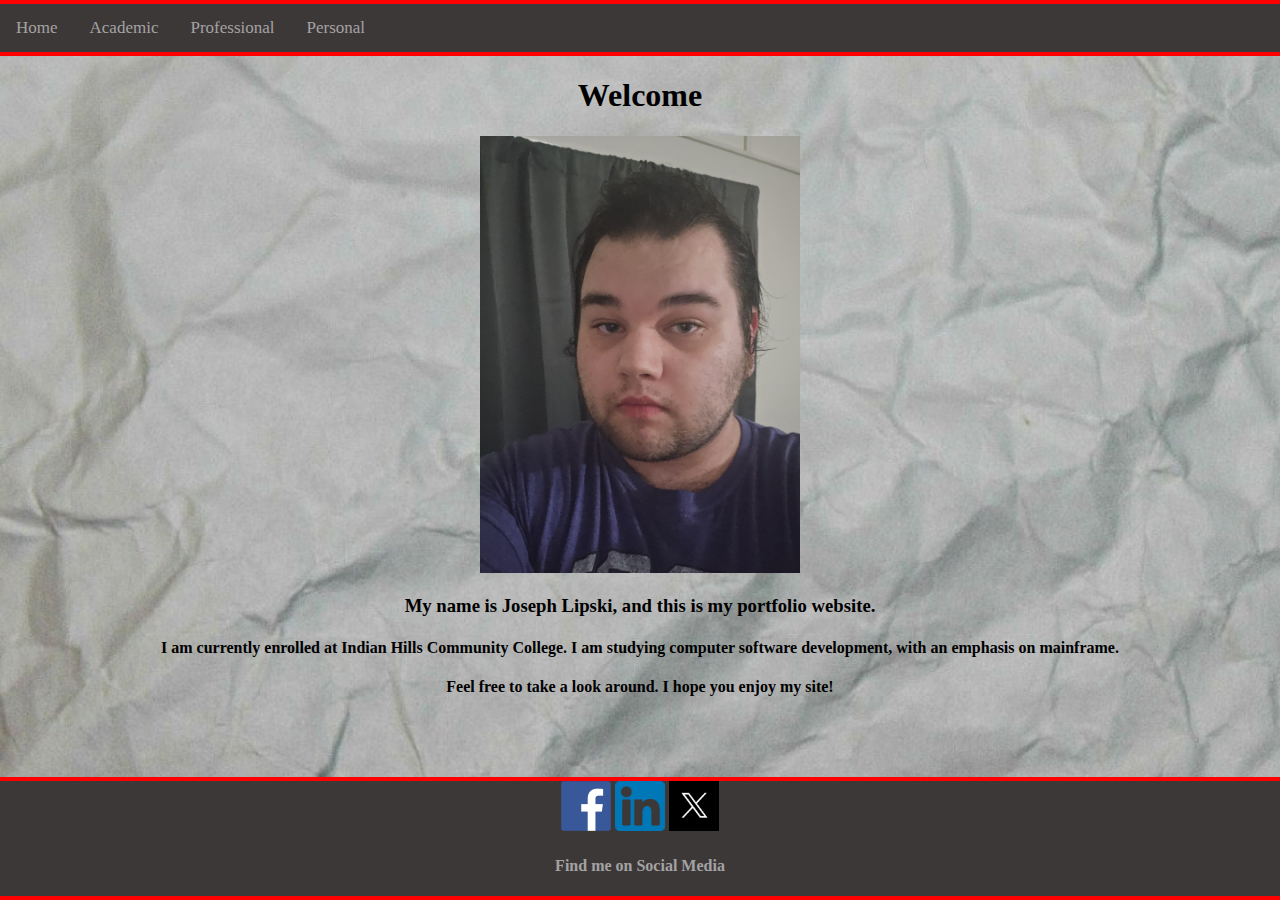
==== index.html @ f27efa75 "Initial Upload" ====
<!DOCTYPE html>
<html lang="en">
<head>
    <meta charset="UTF-8">
    <meta name="viewport" content="width=device-width, initial-scale=1">
    <title>Home</title>
    <link rel="stylesheet" href="./css/style.css">
    <script src="./JS/code.js"></script>
    <link rel="icon" type="image/x-icon" href="./images/favicon.png">
</head>
<body>
    <div class="topnav" id="myTopnav">
        <a href="./index.html" class="active">Home</a>
        <div class="dropdown">
            <button class="dropbtn">Academic
                <i class="f fa-caret-down"></i>
            </button>
            <div class="dropdown-content">
                <a href="./html/transcripts.html">Transcripts</a>
                <a href="./html/awards.html">Awards</a>
                <a href="./html/classprojects.html">Class Projects</a>
            </div>
        </div>
        <div class="dropdown">
            <button class="dropbtn">Professional
                <i class="f fa-caret-down"></i>
            </button>
            <div class="dropdown-content">
                <a href="./html/resume.html">Resumé</a>
                <a href="./html/lor.html">Letters of Recommendation</a>
            </div>
        </div>
        <div class="dropdown">
            <button class="dropbtn">Personal
                <i class="f fa-caret-down"></i>
            </button>
            <div class="dropdown-content">
                <a href="./html/about.html">About Me</a>
                <a href="./html/projects.html">Personal Projects</a>
            </div>
        </div>
        <a href="javascript:void(0);" class="icon" onclick="myFunction()">&#9776;</a>
    </div>
    <div class="content">
        <header>
            <h1>Welcome</h1>
        </header>
        <article class="welcome-note">
            <img class="headshot" src="./images/headshot.png">
            <h3>My name is Joseph Lipski, and this is my portfolio website.</h3>
            <h4>I am currently enrolled at Indian Hills Community College. I am studying computer software development, with an emphasis on mainframe.</h4>
            <h4>Feel free to take a look around. I hope you enjoy my site!</h4>
        </article>
    </div>
    <footer id="social-links">
        <a href="https://www.facebook.com/ChadChaddington249"><img src="./images/Facebook.png" alt="Facebook" height="50px"></a>
        <a href="www.linkedin.com/in/joseph-lipski249"><img src="./images/LinkedIn.png" alt="LinkedIn" height="50px"></a>
        <a href="https://twitter.com/LipskiJoseph"><img src="./images/x.png" alt="Twitter" height="50px"></a>
        <h4>Find me on Social Media</h4>
    </footer>
</body>
</html>
---- css/style.css ----
html, body{
    height: 100%;
}

body{
    display: flex;
    flex-direction: column;
    background-color: #E8E8E8;
    background-image: url("../images/paper.jpg");
    background-size: cover;
    font-family: 'Times New Roman', Times, serif;
    margin: 0;
}

.topnav{
    background-color: #3d3838;
    border-bottom: red 4px solid;
    border-top: red 4px solid;
}


.topnav a{
    float: left;
    display: block;
    color: #A3A3A3;
    text-align: center;
    padding: 14px 16px;
    text-decoration: none;
    font-size: 17px;
}

.topnav .icon{
    display: none;
}

.dropdown{
    float: left;
    overflow: hidden;
}

.dropdown .dropbtn{
    font-size: 17px;
    border: none;
    outline: none;
    color: #A3A3A3;
    padding: 14px 16px;
    background-color: inherit;
    font-family: inherit;
    margin: 0;
}

.dropdown-content{
    display: none;
    position: absolute;
    background-color: #3d3838;
    box-shadow: 0px 8px 16px 0px rgba(0,0,0,0.2);
    z-index: 1;
}

.dropdown-content a{
    float: none;
    color: #686868;
    padding: 12px 16px;
    text-decoration: none;
    display: block;
    text-align: left;
}

.dropdown-content a:hover{
    background-color: #A3A3A3;
    color: #3d3838;
}

.dropdown:hover .dropdown-content{
    display: block;
}

@media screen and (max-width: 600px){
    .topnav a:not(:first-child), .dropdown
    .dropbtn{
        display: none;
    }
    .topnav a.icon{
        float: right;
        display: block;
    }
}

@media screen and (max-width: 600px){
    .topnav.responsive {position: relative;}
    .topnav.responsive a.icon{
        position: absolute;
        right: 0;
        top: 0;
    }
    .topnav.responsive a{
        float: none;
        display: block;
        text-align: left;
    }
    .topnav.responsive .dropdown {float: 
        none;}
    .topnav.responsive .dropdown-content
    {position: relative;}
    .topnav.responsive .dropdown .dropbtn{
        display: block;
        width: 100%;
        text-align: left;
    }
}

.content{
    flex: 1 0 auto;
}

header{
    text-align: center;
}

.headshot{
    max-width: 25%;
}

.welcome-note{
    text-align: center;
}

#social-links{
    display: flexbox;
    align-content: center;
    align-items: center;
    justify-content: center;
    text-align: center;
    width: 100%;
    background-color: #3d3838;
    margin: 0;
    border-bottom: red 4px solid;
    border-top: red 4px solid;
    color:#A3A3A3;
    flex-shrink: 0;
}

div.gallery{
    border: 1px solid black;
}

div.gallery:hover{
    border: 1px solid red;
}

div.gallery img{
    width: 100%;

}

div.desc{
    padding: 15px;
    text-align: center;
}

*{
    box-sizing: border-box;
}

.responsive2{
    padding: 0 6px;
    float: left;
    width: 25%;
}

.clearfix:after{
    content: "";
    display: table;
    clear: both;
}

.resume-field{
    display: flex;
    align-self:center;
    border: 3px solid #3d3838;
    background-color: #A3A3A3;
    border-radius: 25px;
    max-width: fit-content;
}

.resume-text{
    text-decoration: none;
}

.responsive3{
    width: 25%;
    padding: 10px;
    display: inline-block;
}

.title-projects{
    text-align: center;
}

.Spotify-text{
    text-align: center;
}

.Spotify{
    text-align: center;
}

.responsive4{
    text-align: center;
}

div.gallery2 img{
    width: 30%;

}

div.desc2{
    padding: 15px;
    text-align: center;
}

.python-projects{
    text-align: center;
    font-size: 25px;
}
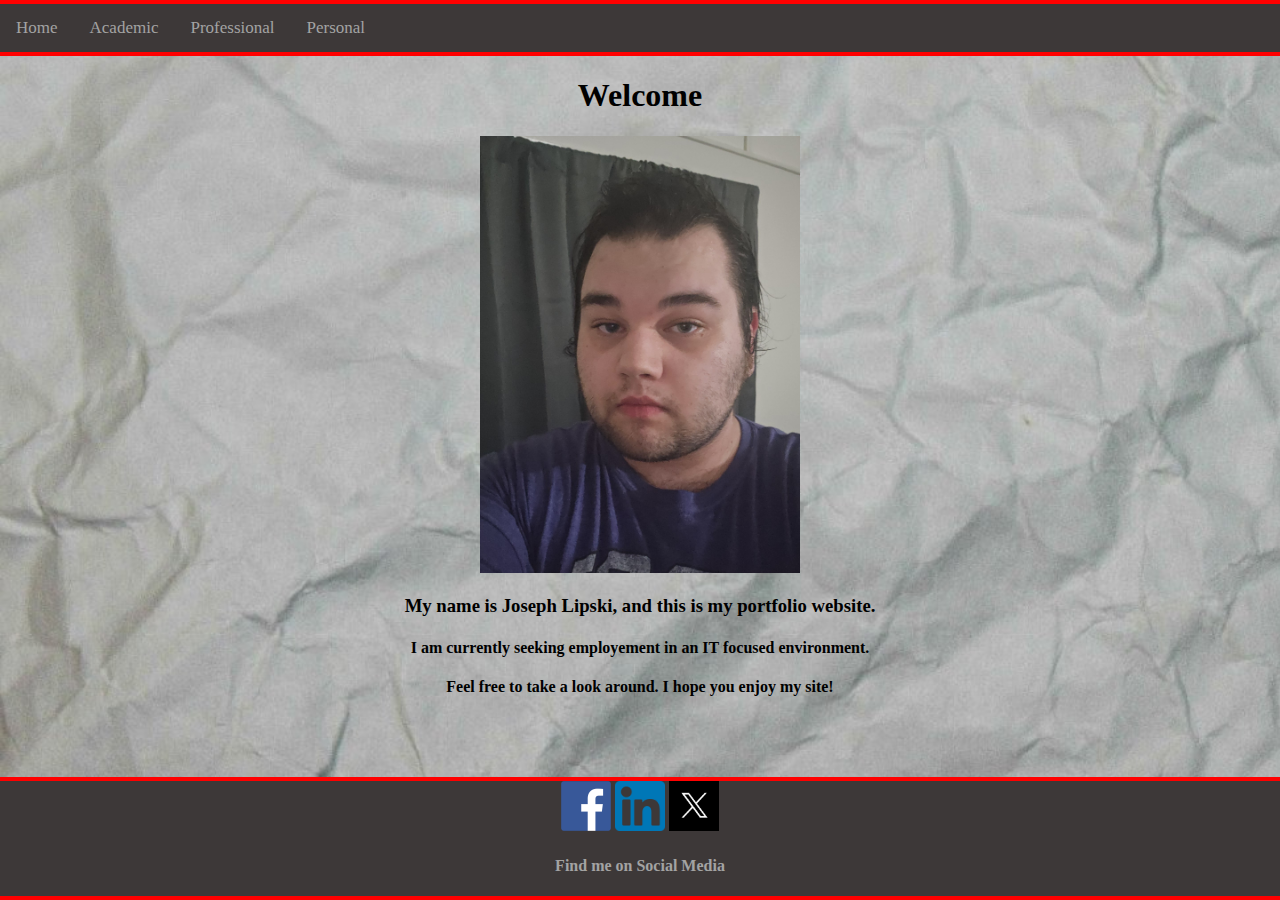
==== commit 42e16995: "New page and changed Resume" ====
--- a/index.html
+++ b/index.html
@@ -37,6 +37,7 @@
             <div class="dropdown-content">
                 <a href="./html/about.html">About Me</a>
                 <a href="./html/projects.html">Personal Projects</a>
+                <a href="/html/modsrepairs.html">Repairs and Mods</a>
             </div>
         </div>
         <a href="javascript:void(0);" class="icon" onclick="myFunction()">&#9776;</a>
@@ -48,13 +49,13 @@
         <article class="welcome-note">
             <img class="headshot" src="./images/headshot.png">
             <h3>My name is Joseph Lipski, and this is my portfolio website.</h3>
-            <h4>I am currently enrolled at Indian Hills Community College. I am studying computer software development, with an emphasis on mainframe.</h4>
+            <h4>I am currently seeking employement in an IT focused environment.</h4>
             <h4>Feel free to take a look around. I hope you enjoy my site!</h4>
         </article>
     </div>
     <footer id="social-links">
         <a href="https://www.facebook.com/ChadChaddington249"><img src="./images/Facebook.png" alt="Facebook" height="50px"></a>
-        <a href="www.linkedin.com/in/joseph-lipski249"><img src="./images/LinkedIn.png" alt="LinkedIn" height="50px"></a>
+        <a href="https://www.linkedin.com/in/joseph-lipski249"><img src="./images/LinkedIn.png" alt="LinkedIn" height="50px"></a>
         <a href="https://twitter.com/LipskiJoseph"><img src="./images/x.png" alt="Twitter" height="50px"></a>
         <h4>Find me on Social Media</h4>
     </footer>
--- a/css/style.css
+++ b/css/style.css
@@ -174,15 +174,6 @@
     clear: both;
 }
 
-.resume-field{
-    display: flex;
-    align-self:center;
-    border: 3px solid #3d3838;
-    background-color: #A3A3A3;
-    border-radius: 25px;
-    max-width: fit-content;
-}
-
 .resume-text{
     text-decoration: none;
 }
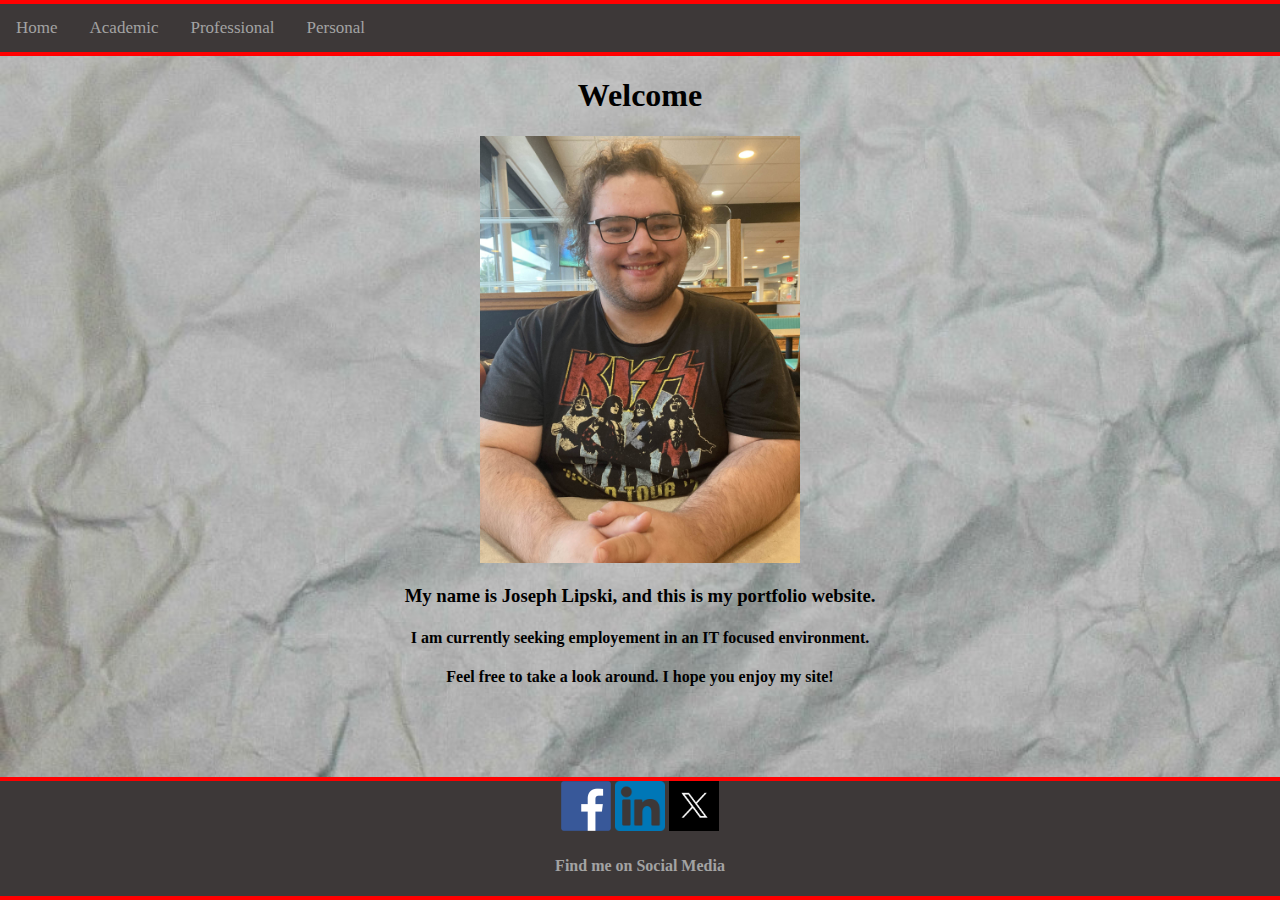
==== commit 8548a1de: "Add files via upload" ====
--- a/index.html
+++ b/index.html
@@ -47,7 +47,7 @@
             <h1>Welcome</h1>
         </header>
         <article class="welcome-note">
-            <img class="headshot" src="./images/headshot.png">
+            <img class="headshot" src="./images/pfp.jpg">
             <h3>My name is Joseph Lipski, and this is my portfolio website.</h3>
             <h4>I am currently seeking employement in an IT focused environment.</h4>
             <h4>Feel free to take a look around. I hope you enjoy my site!</h4>
